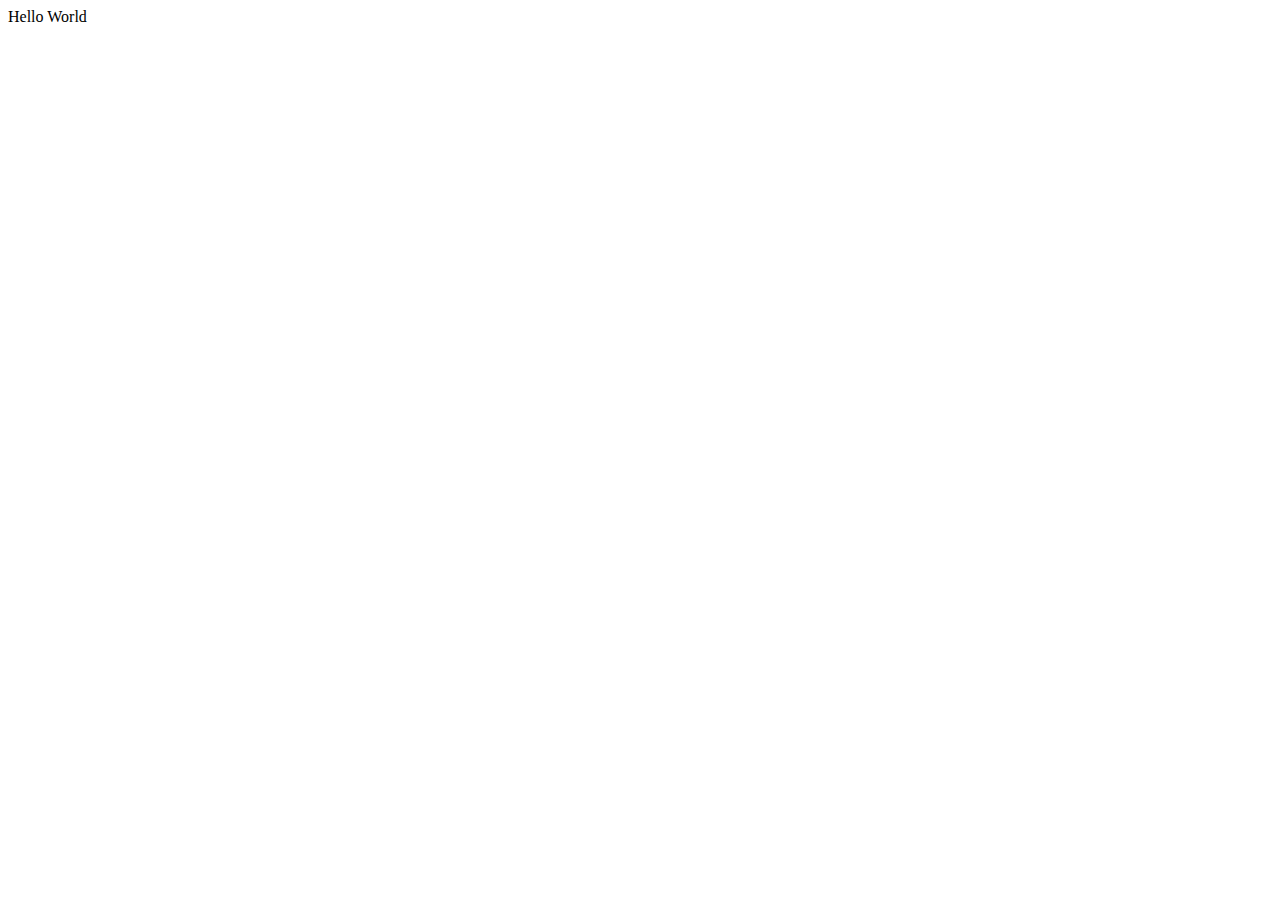
==== app/client/main.html @ 30a49f66 "Meteor 기본 환경 설정과 기본 스캐폴딩" ====
<head>
  <title>M2R Tutorial</title>
  <meta charset="UTF-8">
  <meta name="viewport" content="width=device-width, initial-scale=1.0, user-scalable=0, minimum-scale=1.0, maximum-scale=1.0" />

</head>
<body>
  <div id="app">Hello World</div>
</body>
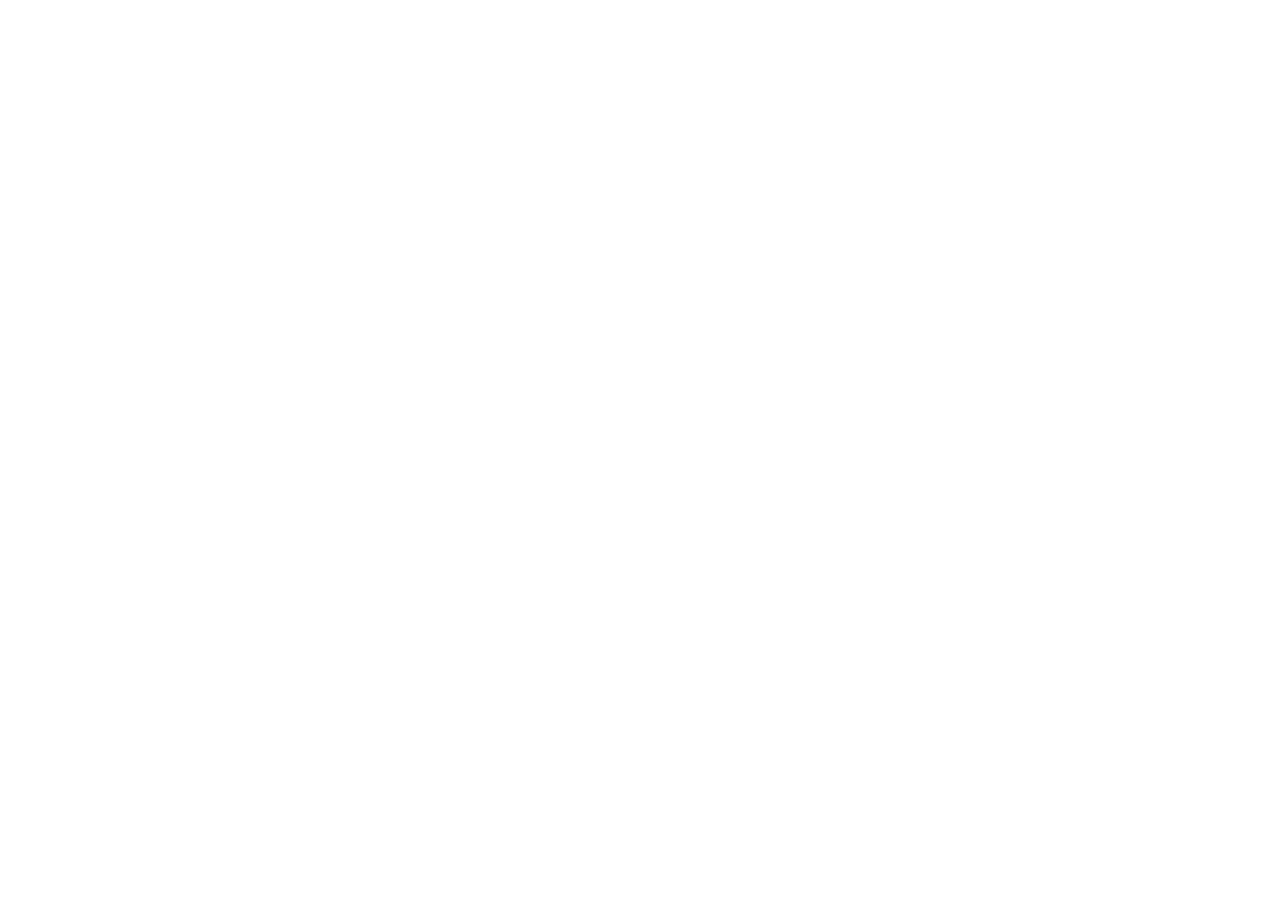
==== commit 357d2e89: "update scaffolding" ====
--- a/app/client/main.html
+++ b/app/client/main.html
@@ -1,9 +1,9 @@
 <head>
   <title>M2R Tutorial</title>
   <meta charset="UTF-8">
-  <meta name="viewport" content="width=device-width, initial-scale=1.0, user-scalable=0, minimum-scale=1.0, maximum-scale=1.0" />
-
+  <meta name="viewport" content="width=device-width, initial-scale=1.0,
+  user-scalable=0, minimum-scale=1.0, maximum-scale=1.0" />
 </head>
 <body>
-  <div id="app">Hello World</div>
+  <div id="app-container"></div>
 </body>
